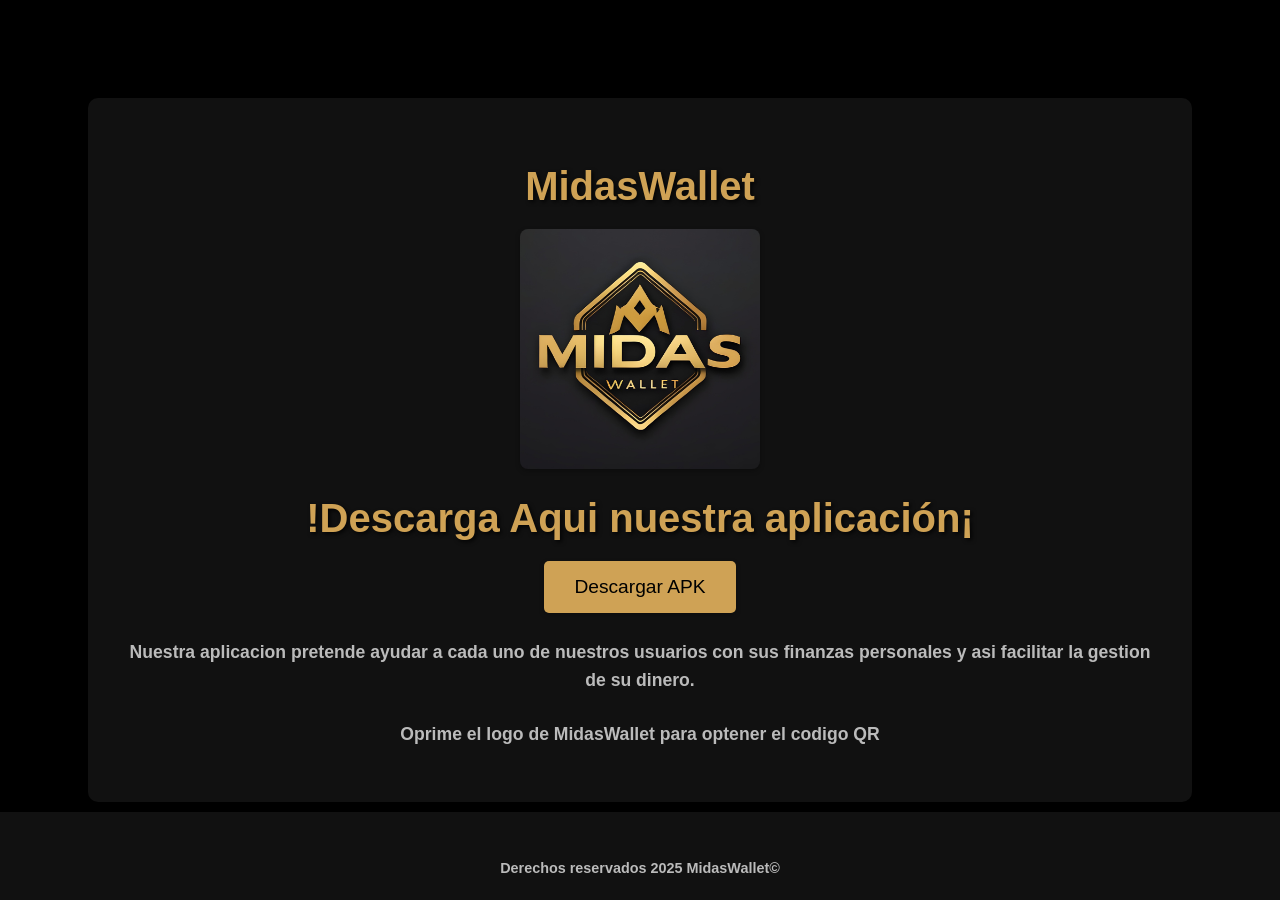
==== index.html @ f27defb2 "Add files via upload" ====
<!DOCTYPE html>
<html lang="en">
<head>
    <meta charset="UTF-8">
    <meta name="viewport" content="width=device-width, initial-scale=1.0">
    <title>MidasWallet</title>
    <link rel="icon" href="Recursos/ic_launcher_round.webp" type="image/x-icon">
    <link rel="stylesheet" href="Styles.css">
</head>
<body>
    <main>
        <h1> MidasWallet</h1>
        <div class="image-container">
            <img class="front-image" src="Recursos/MidasWallet.png" alt="Logo MidasWallet">
            <img class="back-image" src="Recursos/QR.png" alt="QR Descarga">
        </div>
        <h1>!Descarga Aqui nuestra aplicación¡</h1>
        <a href="Recursos/app-release-unsigned.apk" download="app-release-unsigned.apk">
        <button>Descargar APK</button>
        </a>
        <h2>Nuestra aplicacion pretende ayudar a cada uno de nuestros usuarios con sus finanzas personales y asi facilitar la gestion de su dinero.</h2>
        <h2>Oprime el logo de MidasWallet para optener el codigo QR</h2>
    </main>
    <footer>
        <h2>Derechos reservados 2025 MidasWallet©</h2>
    </footer>
    <script>
        const imageContainer = document.querySelector('.image-container');
        imageContainer.addEventListener('click', () => {
            imageContainer.classList.toggle('flipped');
        });
    </script>
</body>
</html>
---- Styles.css ----
body {
    font-family: sans-serif;
    background-color: #000;
    color: #ddd;
    margin: 0;
    padding: 0;
    display: flex;
    justify-content: center;
    align-items: center;
    min-height: 100vh;
    flex-direction: column;
}

main {
    background-color: #111;
    padding: 40px;
    border-radius: 10px;
    box-shadow: 0 2px 10px rgba(0, 0, 0, 0.2);
    text-align: center;
    max-width: 80%;
}

h1 {
    color: #cfa255;
    font-size: 2.5em;
    margin-bottom: 20px;
    text-shadow: 2px 2px 4px rgba(0, 0, 0, 0.8);
}

.image-container {
    width: 15rem;
    height: 15rem;
    margin-bottom: 20px;
    perspective: 1000px; 
    cursor: pointer;
    position: relative;
    margin-left: auto;
    margin-right: auto; 

}

.front-image, .back-image {
    width: 100%;
    height: 100%;
    border-radius: 8px;
    box-shadow: 0 2px 5px rgba(0, 0, 0, 0.3);
    position: absolute;
    top: 0;
    left: 0;
    backface-visibility: hidden;
    transition: transform 0.8s ease-in-out; 
}

.back-image {
    transform: rotateY(180deg); 
}

.image-container.flipped .front-image {
    transform: rotateY(180deg);
}

.image-container.flipped .back-image {
    transform: rotateY(0deg);
}

button {
    background-color: #cfa255;
    color: #000;
    padding: 15px 30px;
    border: none;
    border-radius: 5px;
    font-size: 1.2em;
    cursor: pointer;
    transition: background-color 0.3s ease;
    box-shadow: 0 2px 5px rgba(0, 0, 0, 0.3);
}

button:hover {
    background-color: #cfa255;
}

h2 {
    color: #bbb;
    font-size: 1.1em;
    line-height: 1.6;
    margin-top: 25px;
}

footer {
    color: #777;
    text-align: center;
    padding: 20px 0;
    position: fixed;
    bottom: 0;
    width: 100%;
    background-color: #111;
    box-shadow: 0 -2px 5px rgba(0, 0, 0, 0.3);
}

footer h2 {
    font-size: 0.9em;
    margin-bottom: 0;
}
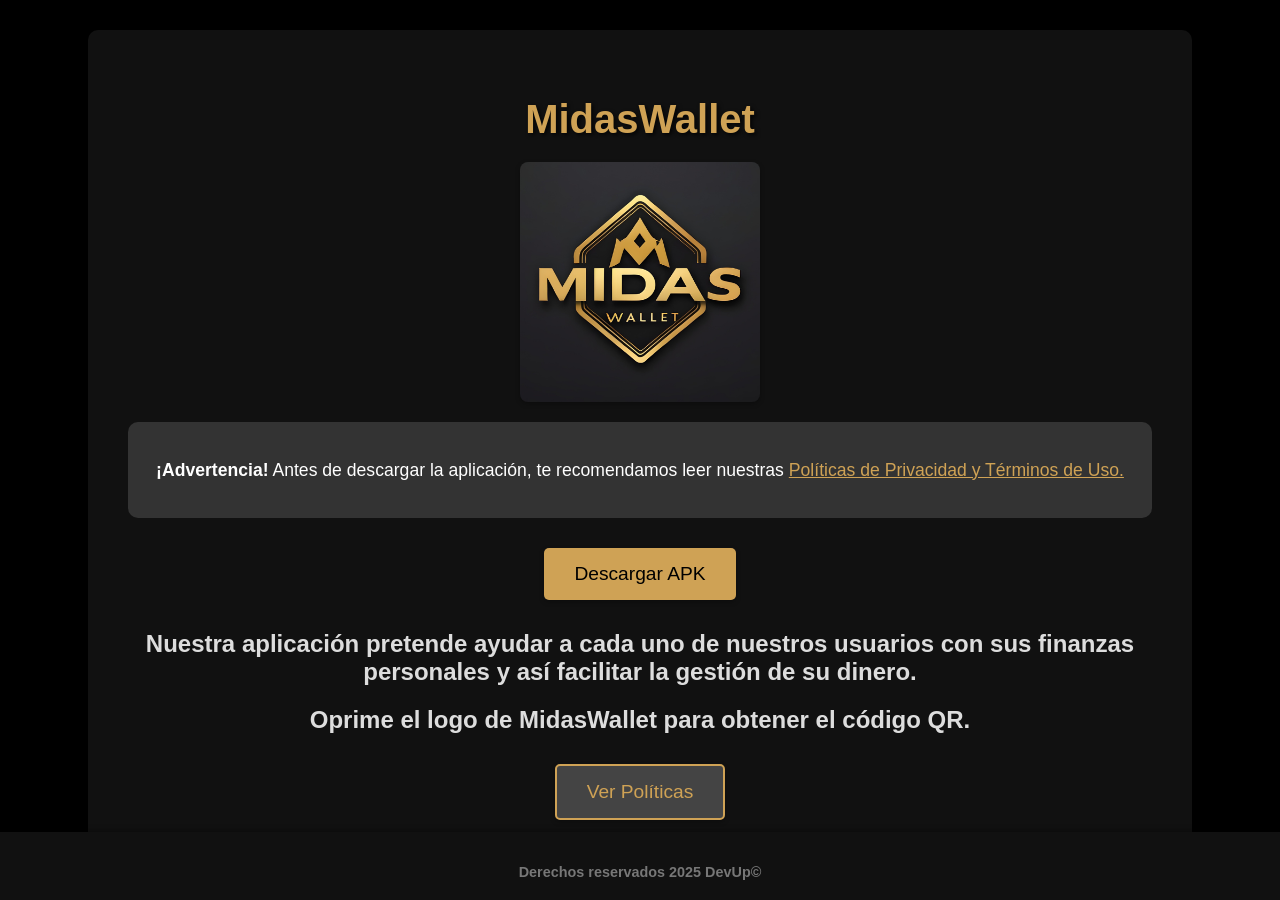
==== commit 81335c23: "Add files via upload" ====
--- a/index.html
+++ b/index.html
@@ -14,16 +14,30 @@
             <img class="front-image" src="Recursos/MidasWallet.png" alt="Logo MidasWallet">
             <img class="back-image" src="Recursos/QR.png" alt="QR Descarga">
         </div>
-        <h1>!Descarga Aqui nuestra aplicación¡</h1>
+
+        <!-- Advertencia -->
+        <div class="warning">
+            <p><strong>¡Advertencia!</strong> Antes de descargar la aplicación, te recomendamos leer nuestras <a href="politicas.html">Políticas de Privacidad y Términos de Uso.</a></p>
+        </div>
+
+        <!-- Botón de descarga -->
         <a href="Recursos/app-release-unsigned.apk" download="app-release-unsigned.apk">
-        <button>Descargar APK</button>
+            <button class="download-btn">Descargar APK</button>
         </a>
-        <h2>Nuestra aplicacion pretende ayudar a cada uno de nuestros usuarios con sus finanzas personales y asi facilitar la gestion de su dinero.</h2>
-        <h2>Oprime el logo de MidasWallet para optener el codigo QR</h2>
+
+        <h2>Nuestra aplicación pretende ayudar a cada uno de nuestros usuarios con sus finanzas personales y así facilitar la gestión de su dinero.</h2>
+        <h2>Oprime el logo de MidasWallet para obtener el código QR.</h2>
+
+        <!-- Botón para redirigir a la página de políticas -->
+        <a href="Politicas.html">
+            <button class="policies-btn">Ver Políticas</button>
+        </a>
     </main>
+
     <footer>
-        <h2>Derechos reservados 2025 MidasWallet©</h2>
+        <h2>Derechos reservados 2025 DevUp©</h2>
     </footer>
+
     <script>
         const imageContainer = document.querySelector('.image-container');
         imageContainer.addEventListener('click', () => {
@@ -31,4 +45,4 @@
         });
     </script>
 </body>
-</html>+</html>
--- a/Styles.css
+++ b/Styles.css
@@ -6,7 +6,7 @@
     padding: 0;
     display: flex;
     justify-content: center;
-    align-items: center;
+    align-items: flex-start;  /* Cambiar a flex-start para evitar que el contenido quede demasiado alto */
     min-height: 100vh;
     flex-direction: column;
 }
@@ -18,6 +18,8 @@
     box-shadow: 0 2px 10px rgba(0, 0, 0, 0.2);
     text-align: center;
     max-width: 80%;
+    width: 100%;
+    margin: 20px auto;  /* Centramos el main */
 }
 
 h1 {
@@ -36,7 +38,6 @@
     position: relative;
     margin-left: auto;
     margin-right: auto; 
-
 }
 
 .front-image, .back-image {
@@ -63,7 +64,27 @@
     transform: rotateY(0deg);
 }
 
-button {
+/* Estilos para la advertencia */
+.warning {
+    background-color: #333;
+    color: #fff;
+    padding: 20px;
+    margin: 20px 0;
+    border-radius: 10px;
+    font-size: 1.1em;
+}
+
+.warning a {
+    color: #cfa255;
+    text-decoration: underline;
+}
+
+.warning a:hover {
+    color: #fff;
+}
+
+/* Estilos para los botones */
+.download-btn, .policies-btn {
     background-color: #cfa255;
     color: #000;
     padding: 15px 30px;
@@ -73,17 +94,62 @@
     cursor: pointer;
     transition: background-color 0.3s ease;
     box-shadow: 0 2px 5px rgba(0, 0, 0, 0.3);
+    margin: 10px;
 }
 
-button:hover {
-    background-color: #cfa255;
+.download-btn:hover, .policies-btn:hover {
+    background-color: #d19b61;
 }
 
-h2 {
+/* Botón para ver políticas */
+.policies-btn {
+    background-color: #444;
+    color: #cfa255;
+    border: 2px solid #cfa255;
+    transition: background-color 0.3s ease, color 0.3s ease;
+}
+
+.policies-btn:hover {
+    background-color: #cfa255;
+    color: #000;
+}
+
+/* Estilos para las tarjetas */
+.cards-container {
+    display: flex;  /* Cambiar de grid a flexbox */
+    flex-wrap: wrap;  /* Para que las tarjetas se ajusten en filas si es necesario */
+    justify-content: center; /* Centrar las tarjetas horizontalmente */
+    gap: 30px;
+    padding: 20px 0;
+}
+
+.card {
+    background-color: #222;
+    padding: 20px;
+    border-radius: 10px;
+    box-shadow: 0 2px 10px rgba(0, 0, 0, 0.3);
+    width: 100%; /* Las tarjetas deben ocupar el 100% del ancho disponible */
+    max-width: 500px; /* Limitar el ancho máximo de las tarjetas */
+    text-align: left;
+}
+
+.card h2 {
+    color: #cfa255;
+    font-size: 1.8em;
+    margin-bottom: 15px;
+}
+
+.card-content h3 {
     color: #bbb;
-    font-size: 1.1em;
+    font-size: 1.2em;
+    margin-top: 15px;
+}
+
+.card-content p {
+    color: #ddd;
+    font-size: 1em;
     line-height: 1.6;
-    margin-top: 25px;
+    text-align: justify;
 }
 
 footer {
@@ -100,4 +166,4 @@
 footer h2 {
     font-size: 0.9em;
     margin-bottom: 0;
-}+}
